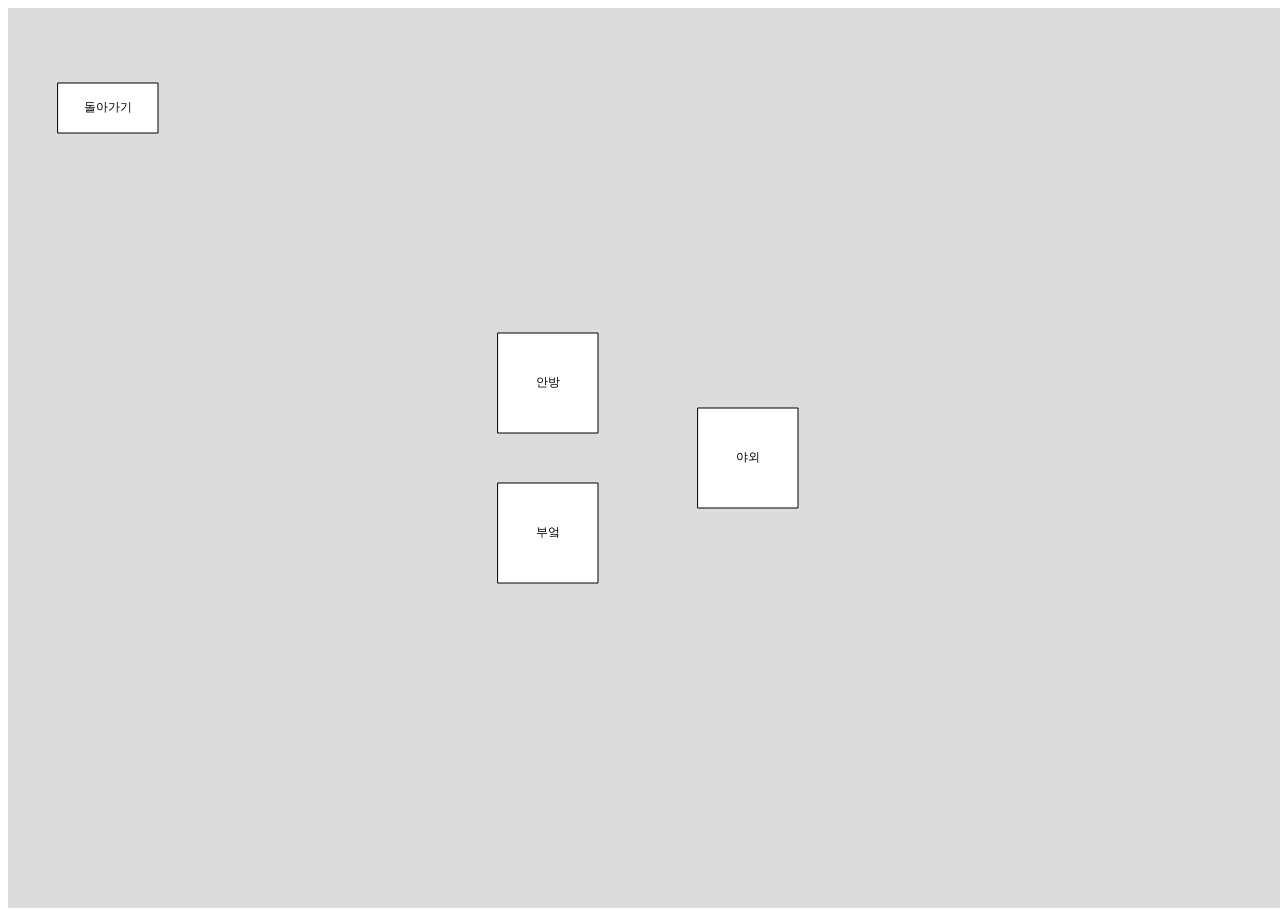
==== index.html @ f1cc6f18 "commit 2" ====
<!DOCTYPE html>
<html lang="en">
  <head>
    <meta charset="utf-8" />
    <meta name="viewport" content="width=device-width, initial-scale=1.0">

    <title>Sketch</title>

    <link rel="stylesheet" type="text/css" href="style.css">

    <script src="libraries/p5.min.js"></script>
    <script src="libraries/p5.sound.min.js"></script>
    <script src="Utils.js"></script>
    <script src="GameManager.js"></script>
    <script src="GameObject.js"></script>
    <script src="Button.js"></script>
    <script src="Player.js"></script>
  </head>

  <body>
    <script src="sketch.js"></script>
  </body>
</html>
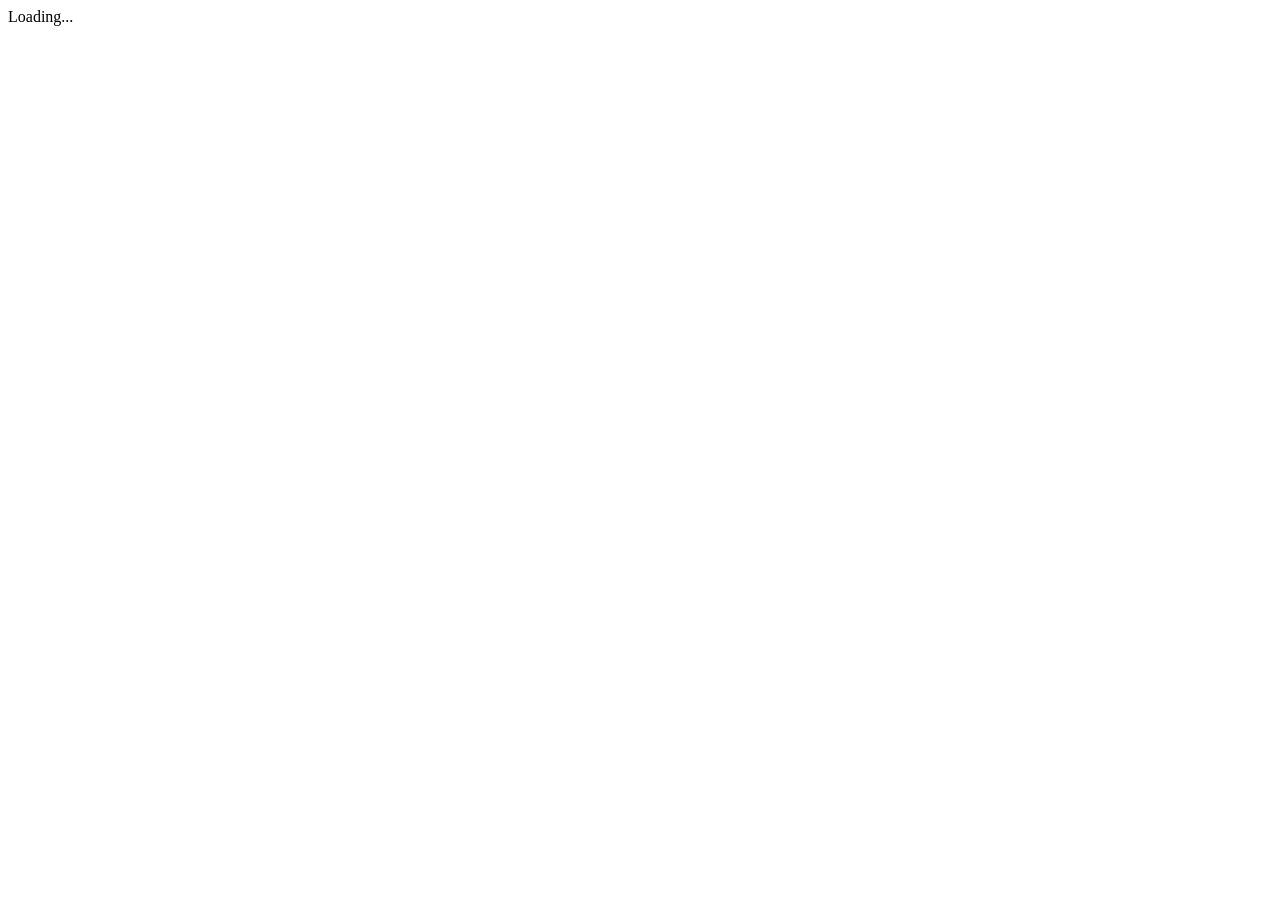
==== commit 0b838cc7: "inventory 구현중 상호작용 코드 및 인벤토리 디스플레이 코드 수정 예정" ====
--- a/index.html
+++ b/index.html
@@ -11,8 +11,12 @@
     <script src="libraries/p5.min.js"></script>
     <script src="libraries/p5.sound.min.js"></script>
     <script src="Utils.js"></script>
+    <script src="Inventory.js"></script>
     <script src="GameManager.js"></script>
     <script src="GameObject.js"></script>
+    <script src="SoundObject.js"></script>
+    <script src="SoundLibrary.js"></script>
+    <script src="SceneObjectLoader.js"></script>
     <script src="Button.js"></script>
     <script src="Player.js"></script>
   </head>
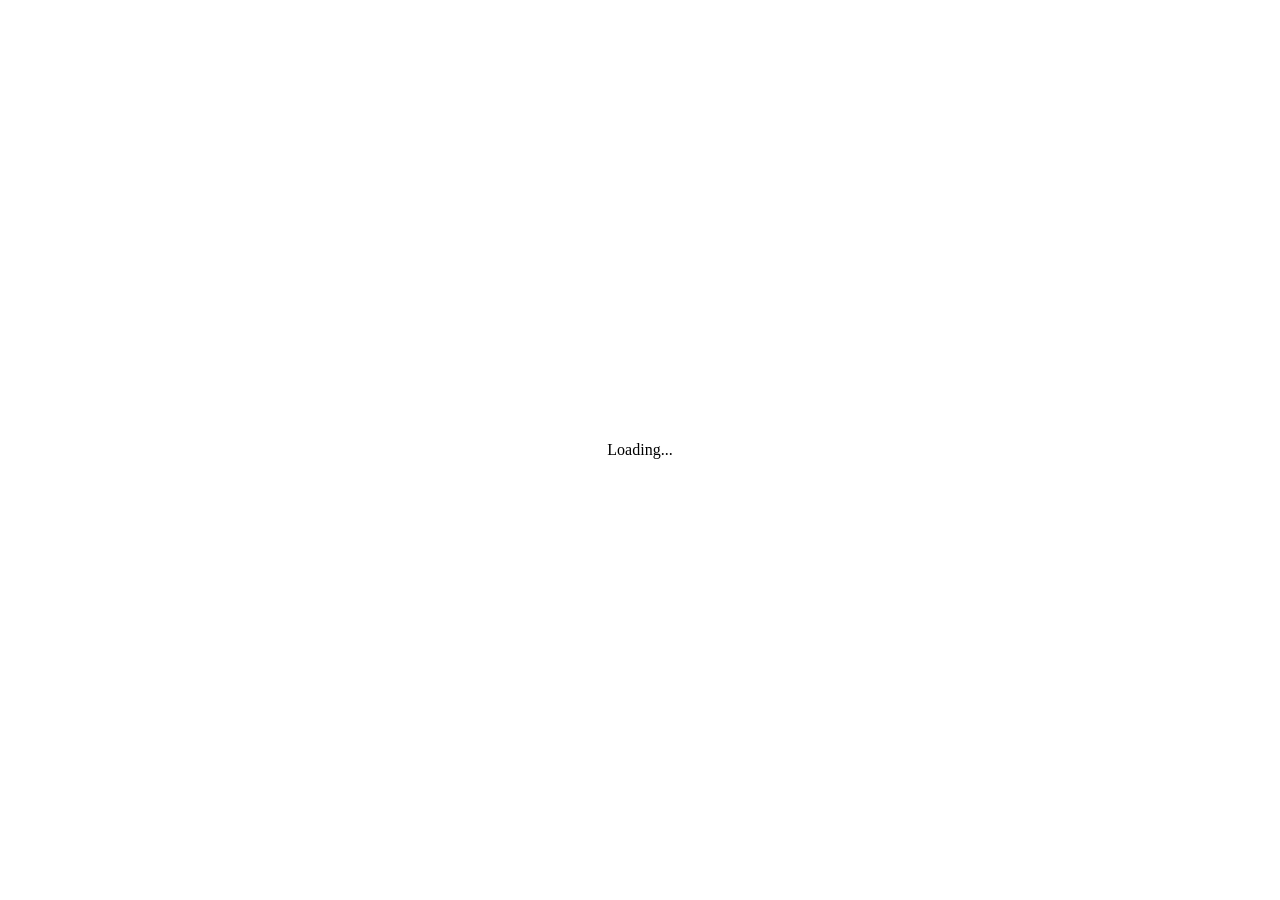
==== commit 637b7353: "debug finished" ====
--- a/index.html
+++ b/index.html
@@ -10,15 +10,18 @@
 
     <script src="libraries/p5.min.js"></script>
     <script src="libraries/p5.sound.min.js"></script>
+    <script src="libraries/lame.all.min.js"></script>
+    <script src="libraries/qrcode.min.js"></script>
     <script src="Utils.js"></script>
+    <script src="GameObject.js"></script>
+    <script src="Player.js"></script>
     <script src="Inventory.js"></script>
     <script src="GameManager.js"></script>
-    <script src="GameObject.js"></script>
     <script src="SoundObject.js"></script>
     <script src="SoundLibrary.js"></script>
     <script src="SceneObjectLoader.js"></script>
     <script src="Button.js"></script>
-    <script src="Player.js"></script>
+    <script src="PostEditSystem.js"></script>
   </head>
 
   <body>
--- a/style.css
+++ b/style.css
@@ -0,0 +1,17 @@
+html, body {
+  margin: 0;
+  padding: 0;
+  width: 100%;
+  height: 100%;
+  
+  display: flex;
+  justify-content: center; 
+  align-items: center;     
+  
+  /*background-color: #1d1c22;*/
+}
+
+canvas {
+  display: block;
+  position: relative;
+}
